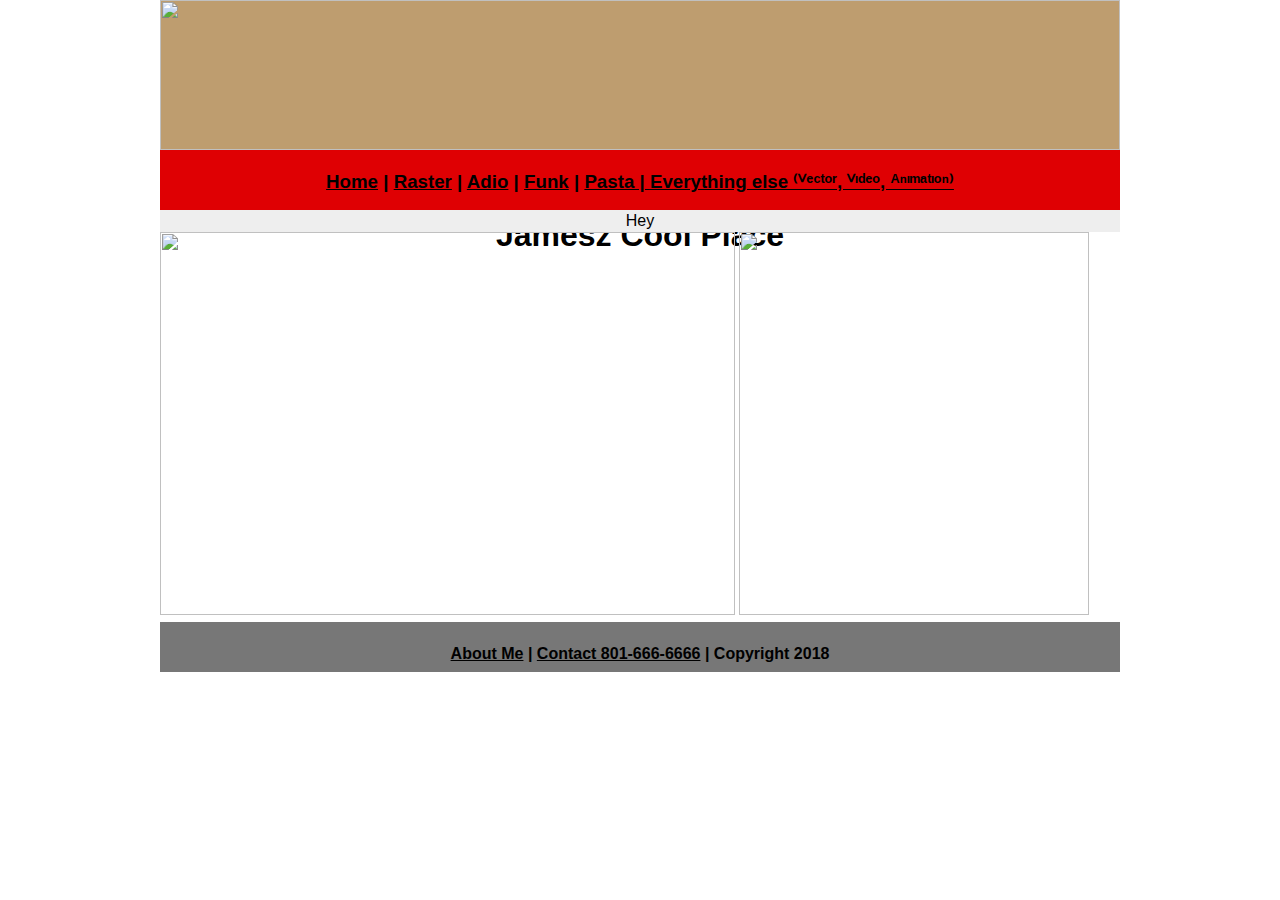
==== index.html @ e2c5cbe5 "Add files via upload" ====
<!DOCTYPE html>
<html class="homePage">
<head>
	<!-- Suh bruh how it be?. -->
	<meta charset="UTF-8">
	<title>Cool Place</title>
	<link href="myCSS.css" rel="stylesheet" type="text/css">
</head>
<body>
<div class="container">
  <div class="header"><img src="imges/James shared a drawing with you 3.png" width="960" height="150" alt=""/><img src="header.jpg" width="99" height="29" alt=""/>
    <h1>Jamesz Cool Place</h1>
  </div>
  <div class="nav">
    <h3><a href="index.html">Home</a> | <a href="Raster.html">Raster</a> | <a href="Adio.html">Adio</a> | <a href="Funky.html">Funk</a> | <a href="Pasta.html">Pasta | </a><a href="Everything.html">Everything else ⁽ⱽᵉᶜᵗᵒʳ, ⱽᶦᵈᵉᵒ, ᴬⁿᶦᵐᵃᵗᶦᵒⁿ⁾ </a></h3>
  </div>
  <div class="content">Hey</div>
	<img src="imges/image.jpg" width="575" height="383" alt=""/> <img src="imges/1549307449458.jpg" width="350" height="383" alt=""/>
<div class="footer">
    <h4><a href="Aboutme.html">About Me</a> | <a href="Aboutme.html">Contact 801-666-6666</a> | Copyright 2018</h4>
  </div>
</div>
</body>
</html>
---- myCSS.css ----
@charset "UTF-8";
/* This is a comment! Text here will be ignored by the browser. */
body {
     font: 100%/1.4 Verdana, Arial, Helvetica, sans-serif;
     background-color: #FFFFFF;
     margin: 0;
     padding: 0;
     color: #000;
}
a:link {
     color: #000000;
}
a:visited {
     color: #000;
}
a:hover, a:active, a:focus { 
     text-decoration: underline;
}
}
.homePage {
	background: #222222;
}
.container {
	width: 960px;
	margin: 0 auto;
}
.header {
	background: #BE9D6F;
	text-align: center;
	margin: 0px;
	padding: 5;
	float: left;
	width: 100%;
	height: 150px;
	
}
.nav {
	background: #DF0003;
	margin: 0px;
	padding: 5;
	float: left;
	width: 100%;
	height: 60px;
	text-align: center;
}
.content {
	background: #EEEEEE;
	margin: 0px;
	float: left;
	width: 100%;
	height: 150;
		
	text-align: center;
}
.footer {
	background: #777777;
	margin: 0px;
	float: left;
	width: 100%;
	height: 50px;
	text-align: center;
}
video {
	
}
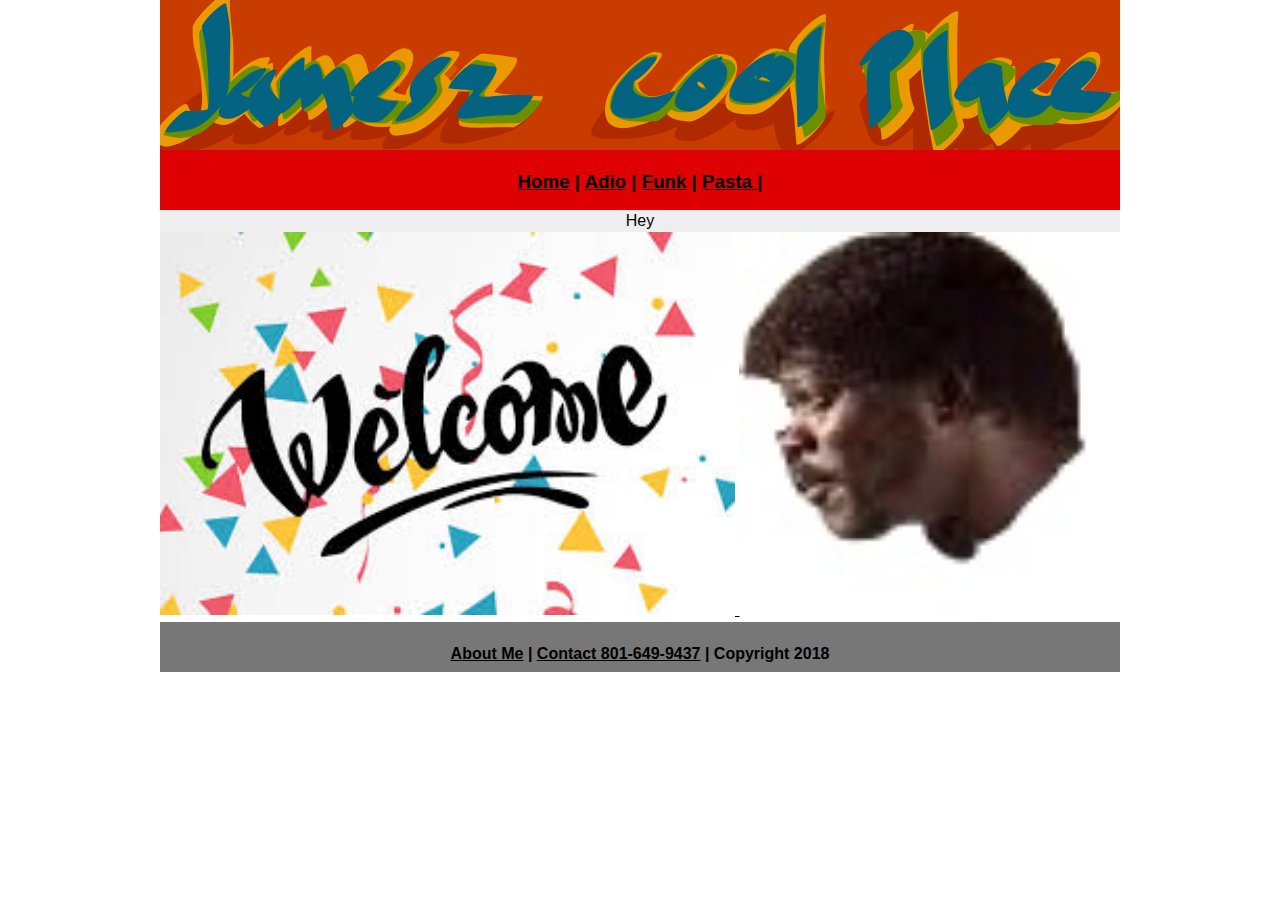
==== commit ad3cdf00: "Update and rename indexcopy.html to index.html" ====
--- a/index.html
+++ b/index.html
@@ -9,16 +9,14 @@
 <body>
 <div class="container">
   <div class="header"><img src="imges/James shared a drawing with you 3.png" width="960" height="150" alt=""/><img src="header.jpg" width="99" height="29" alt=""/>
-    <h1>Jamesz Cool Place</h1>
   </div>
   <div class="nav">
-    <h3><a href="index.html">Home</a> | <a href="Raster.html">Raster</a> | <a href="Adio.html">Adio</a> | <a href="Funky.html">Funk</a> | <a href="Pasta.html">Pasta | </a><a href="Everything.html">Everything else ⁽ⱽᵉᶜᵗᵒʳ, ⱽᶦᵈᵉᵒ, ᴬⁿᶦᵐᵃᵗᶦᵒⁿ⁾ </a></h3>
+    <h3><a href="index.html">Home</a> | <a href="Adio.html">Adio</a> | <a href="Funky.html">Funk</a> | <a href="Pasta.html">Pasta |
   </div>
   <div class="content">Hey</div>
 	<img src="imges/image.jpg" width="575" height="383" alt=""/> <img src="imges/1549307449458.jpg" width="350" height="383" alt=""/>
 <div class="footer">
-    <h4><a href="Aboutme.html">About Me</a> | <a href="Aboutme.html">Contact 801-666-6666</a> | Copyright 2018</h4>
-  </div>
+    <h4><a href="Aboutme.html">About Me</a> | <a href="Aboutme.html">Contact 801-649-9437</a> | Copyright 2018</h4>  </div>
 </div>
 </body>
 </html>
